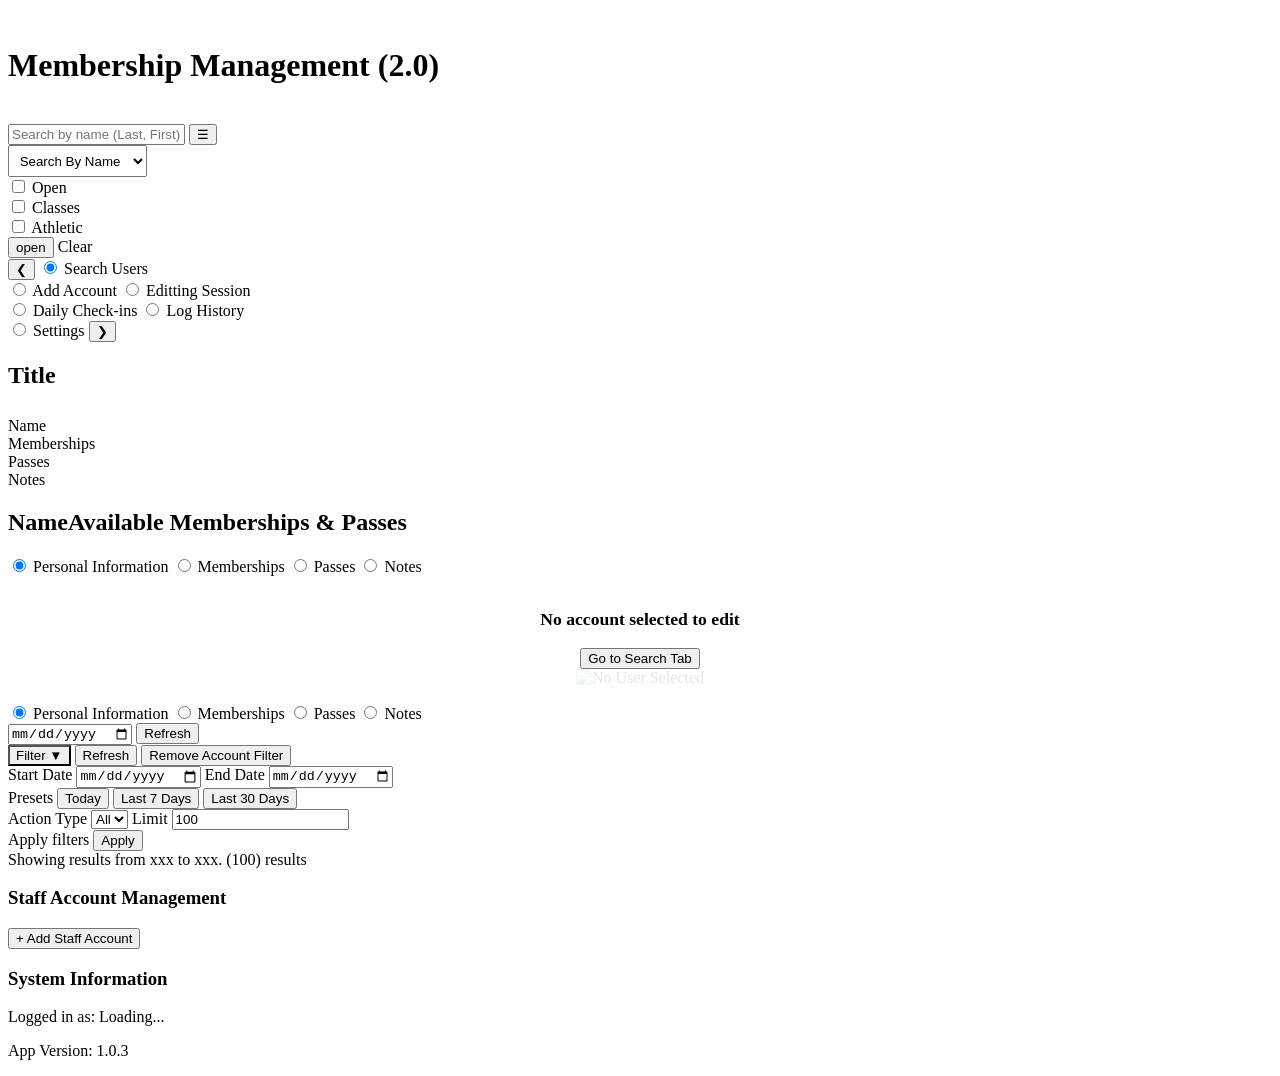
==== index.html @ 9350fa33 "Add role manager and settings tab - Add roleManager.js for role-based access - Add settingsTab.js fo" ====
<!DOCTYPE html>
<html lang="en">

<head>
    <meta charset="UTF-8">
    <meta name="viewport"
        content="width=device-width, initial-scale=1.0, minimum-scale=1.0, maximum-scale=1.0, user-scalable=no, viewport-fit=cover">

    <title>Membership Management</title>

    <link rel="icon" type="image/x-icon" href="favicon.png" sizes="500x500">

    <link rel="stylesheet" href="css/style.css">

    <script src="./js/lottiePlayer.js"></script>
    <script type="module" src="./js/main.js" defer></script>
</head>

<body>

    <header>
        <br>
        <div class="center">
            <h1>Membership Management (2.0)</h1>
        </div>
        <br>
        <div id="search-container">

            <input type="text" id="searchInput" placeholder="Search by name (Last, First)">
            <button class="action-btn" id="filter-hamburger">&#9776;</button>
            <div id="search-filterButtons">

                <select id="searchMethodSelect" class="custom-select" style="padding: 0.5em;">
                    <option value="name">Search By Name</option>
                    <option value="email">Search By Email</option>
                    <option value="phone_number">Search By Phone</option>
                </select>

                <div></div> <!-- Placeholder for spacing -->

                <div><input type="checkbox" id="open-gym-filter" name="filterCheckboxes" class="filter-checkbox"
                        value="open" />
                    <label for="open-gym-filter" class="checkbox-label checkboxToggle open-color">Open</label>
                </div>

                <div><input type="checkbox" id="classes-filter" name="filterCheckboxes" class="filter-checkbox"
                        value="open" />
                    <label for="classes-filter" class="checkbox-label checkboxToggle class-color">Classes</label>
                </div>

                <div><input type="checkbox" id="athletic-filter" name="filterCheckboxes" class="filter-checkbox"
                        value="open" />
                    <label for="athletic-filter" class="checkbox-label checkboxToggle athletic-color">Athletic</label>
                </div>

                <div></div> <!-- Placeholder for spacing -->

                <div><input type="button" id="clear-search" name="filterCheckboxes" value="open"
                        class="custom-button" />
                    <label for="clear-search" class="checkbox-label">Clear</label>
                </div>

            </div>

        </div>
    </header>

    <main>
        <div class="tab-container" id="main-tab-container">

            <button id="left-tab-arrow" class="arrow left">&#10094;</button>

            <input type="radio" name="tabs" id="tab1" checked>
            <label for="tab1">Search Users</label>

            <div class="spacer"></div>
            <div class="spacer"></div>

            <input type="radio" name="tabs" id="addAccountTabButton">
            <label for="addAccountTabButton">Add Account</label>

            <input type="radio" name="tabs" id="editAccountTabButton">
            <label id="editAccountTabLabel" for="editAccountTabButton" class="hidden temp-color">Editting
                Session</label>

            <div class="spacer"></div>
            <div class="spacer"></div>

            <input type="radio" name="tabs" id="tab4">
            <label for="tab4">Daily Check-ins</label>

            <input type="radio" name="tabs" id="tab3">
            <label for="tab3">Log History</label>

            <div class="spacer"></div>
            <div class="spacer"></div>

            <!-- <input type="radio" name="tabs" id="tab7">
            <label for="tab7">Square</label> -->

            <div class="spacer"></div>
            <div class="spacer"></div>
            <div class="spacer"></div>
            <div class="spacer"></div>

            <input type="radio" name="tabs" id="tab6">
            <label for="tab6" class="hidden">Settings</label>

            <button id="right-tab-arrow" class="arrow right">&#10095;</button>
        </div>



        <div id="main-container">

            <div id="tab-title-row" class="center" style="padding-bottom: 0.5em;">
                <h2 id="main-title">Title</h2>
            </div>



            <div id="searchAccount-container" class="tab-content originIsFlex">
                <div id="search-content">
                    <div id="search-results-header">
                        <div id="searchMethodTableHead">Name</div>
                        <div>Memberships</div>
                        <div>Passes</div>
                        <div>Notes</div>
                        <div></div>
                    </div>

                    <!-- This is the scrollable container -->
                    <div class="scrollableTable" id="searchResultsTableCon">
                        <div id="searchResults"></div>
                    </div>

                </div>

                <div id="upcomingCheckins-content" class="hidden">
                    <div id="upcomingClassRow" class="upcomingClassRow"></div>

                    <div class="divider-row" style="display: flex;">
                        <h2>Name</h2>
                        <h2>Available Memberships & Passes</h2>
                    </div>

                    <div id="upcomingCheckinsList" class="upcomingCheckinsList"></div>

                    <div id="upcomingCheckinsTable">
                        <div id="upcoming-checkin-kids-list" class="upcomingCheckinsList"></div>
                        <div id="upcoming-checkin-adults-list" class="upcomingCheckinsList"></div>
                        <div id="upcoming-checkin-teens-list" class="upcomingCheckinsList"></div>
                    </div>
                </div>



            </div>


            <div id="addAccount-container" class="account-fieldset tab-content originIsFlex">
                <div id="addAccountNavColumn" class="accountTabSelector-column tab-container">
                    <input type="radio" name="addAccountTabs" id="personalInfoTab-add" checked>
                    <label for="personalInfoTab-add">Personal Information</label>

                    <input type="radio" name="addAccountTabs" id="memberhsipsTab-add">
                    <label for="memberhsipsTab-add">Memberships</label>

                    <input type="radio" name="addAccountTabs" id="passesTab-add">
                    <label for="passesTab-add">Passes</label>

                    <input type="radio" name="addAccountTabs" id="notesTab-add">
                    <label for="notesTab-add">Notes</label>

                    <div></div>
                </div>
            </div>

            <div id="editAccount-container" class="account-fieldset tab-content originIsFlex">
                <div id="noAccountSelected" style="text-align: center; padding: 1rem;">
                    <p style="margin-bottom: 1em; font-size: 1.1rem; font-weight: bold;">No account selected to edit</p>
                    <div class="center"><input type="button" value="Go to Search Tab"
                            class="action-btn center clear-btn go-to-search"></div>

                    <img src="images/noUserIcon.png" alt="No User Selected" style="opacity: 0.1;">
                </div>
                <div id="editAccountNavColumn" class="accountTabSelector-column tab-container">
                    <input type="radio" name="editAccountTabs" id="personalInfoTab-edit" checked>
                    <label for="personalInfoTab-edit">Personal Information</label>

                    <input type="radio" name="editAccountTabs" id="memberhsipsTab-edit">
                    <label for="memberhsipsTab-edit">Memberships</label>

                    <input type="radio" name="editAccountTabs" id="passesTab-edit">
                    <label for="passesTab-edit">Passes</label>

                    <input type="radio" name="editAccountTabs" id="notesTab-edit">
                    <label for="notesTab-edit">Notes</label>

                    <div></div>
                </div>
            </div>

            <div id="dailyCheckin-container" class="tab-content originIsFlex">
                <div id="dailyCheckin-list" class="dailyCheckin-list"> </div>
                <div class="dailyCheckin-sidebar">

                    <div id="dailyCheckin-info"></div>
                    <!-- Hidden but functional input -->
                    <input type="date" id="dailyCheckinDate">

                    <input type="button" class="action-btn clear-btn" value="Refresh" id="refresh-daily-checkins">

                </div>

            </div>

            <div id="log-container" class="tab-content originIsFlex">

                <div id="log-filter-btn-row">
                    <input type="button" class="action-btn" value="Filter ▼" id="filter-log-toggle-btn"
                        style="border-bottom-right-radius: 0; border-top-left-radius: 0; border-bottom-left-radius: 0;">
                    <input type="button" class="action-btn go-btn" value="Refresh" onclick="loadLogResults()">

                    <input type="button" class="action-btn cancel-btn hidden" value="Remove Account Filter"
                        id="clearAccountFilterBtn">
                </div>

                <div id="log-filter-row" class="log-filter-row hidden">

                    <div class="filter-group" id="log-filter-startdate-container">
                        <label for="log-start-date">Start Date</label>
                        <input type="date" id="log-start-date">

                        <label for="log-end-date">End Date</label>
                        <input type="date" id="log-end-date">
                    </div>

                    <div class="filter-group preset-buttons">
                        <label>Presets</label>
                        <input type="button" class="action-btn" value="Today" onclick="applyPreset('today')">
                        <input type="button" class="action-btn" value="Last 7 Days" onclick="applyPreset('7')">
                        <input type="button" class="action-btn" value="Last 30 Days" onclick="applyPreset('30')">
                    </div>

                    <div class="filter-group">
                        <label for="log-action">Action Type</label>
                        <select id="log-action-type">
                            <option value="ALL">All</option>
                        </select>
                        <label>Limit</label>
                        <input type="number" id="log-row-limit" class="only-numbers" max="100" value="100">
                    </div>
                    <div class="filter-group preset-buttons">

                    </div>

                    <div class="filter-group" id="selectedAccountInfo-container">
                        <label>Apply filters</label>
                        <input type="button" class="action-btn go-btn" value="Apply" onclick="loadLogResults()">
                    </div>

                </div>
                <div id="log-result-text">Showing results from xxx to xxx. (100) results</div>

                <div class="log-list" id="log-list"></div>
            </div>

            <div id="settings-container" class="tab-content originIsFlex">
                <div class="settings-content">
                    <div class="settings-section">
                        <h3>Staff Account Management</h3>
                        <div id="staff-list-container">
                            <!-- Staff list loads here -->
                        </div>
                        <div class="settings-actions">
                            <input type="button" id="add-staff-btn" class="action-btn" value="+ Add Staff Account">
                        </div>
                    </div>

                    <div class="settings-section">
                        <h3>System Information</h3>
                        <p>Logged in as: <span id="current-user-display">Loading...</span></p>
                        <p>App Version: <span id="app-version-display">1.0.3</span></p>
                    </div>
                </div>
            </div>


        </div>
    </main>

</body>
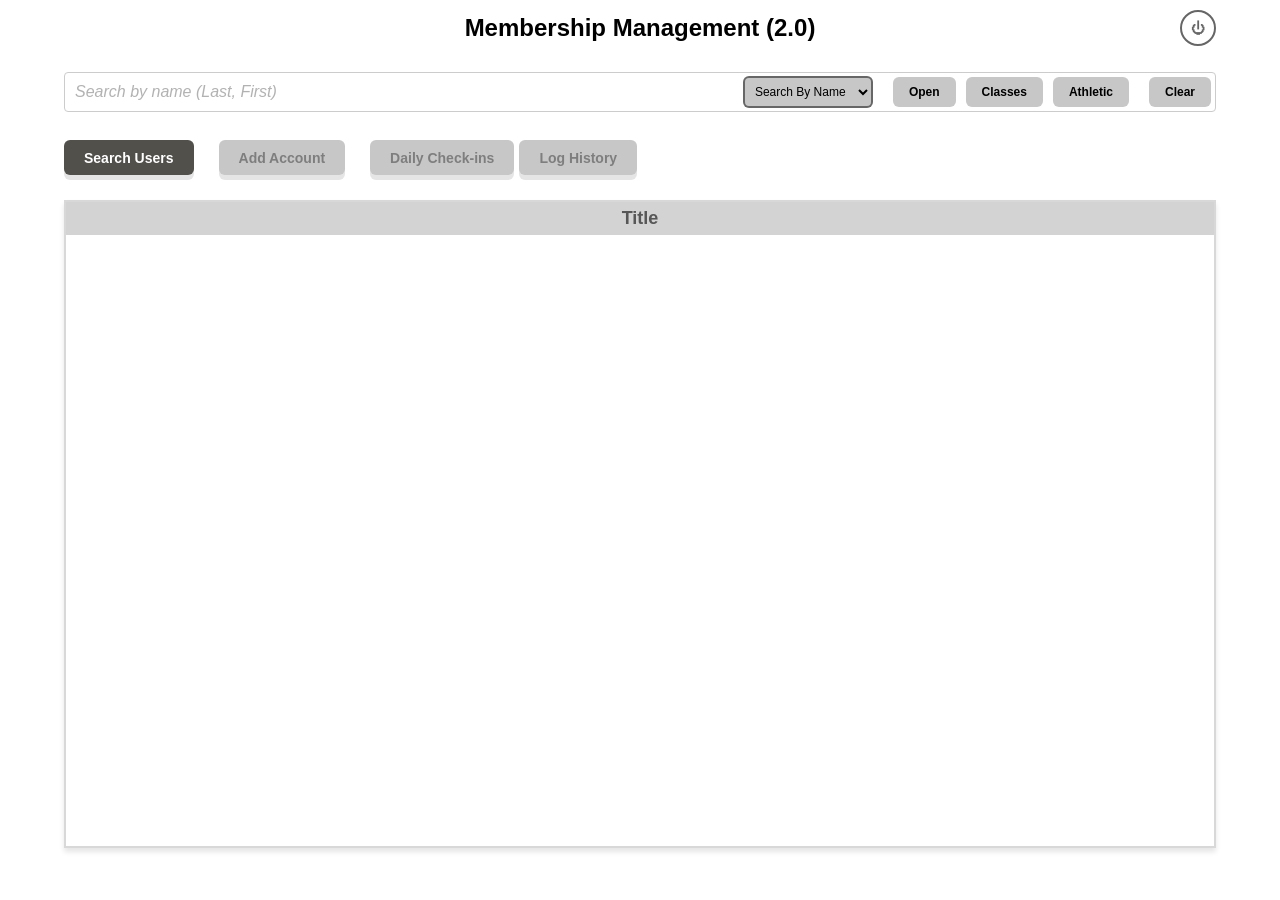
==== commit b0414dcd: "Add schedule management UI in Settings tab" ====
--- a/index.html
+++ b/index.html
@@ -20,8 +20,9 @@
 
     <header>
         <br>
-        <div class="center">
+        <div class="center header-title-row">
             <h1>Membership Management (2.0)</h1>
+            <button id="logout-btn" class="logout-btn" title="Sign Out">⏻</button>
         </div>
         <br>
         <div id="search-container">
@@ -181,8 +182,6 @@
                     <p style="margin-bottom: 1em; font-size: 1.1rem; font-weight: bold;">No account selected to edit</p>
                     <div class="center"><input type="button" value="Go to Search Tab"
                             class="action-btn center clear-btn go-to-search"></div>
-
-                    <img src="images/noUserIcon.png" alt="No User Selected" style="opacity: 0.1;">
                 </div>
                 <div id="editAccountNavColumn" class="accountTabSelector-column tab-container">
                     <input type="radio" name="editAccountTabs" id="personalInfoTab-edit" checked>
@@ -279,6 +278,48 @@
                     </div>
 
                     <div class="settings-section">
+                        <h3>Class Schedule</h3>
+                        <div class="schedule-controls">
+                            <select id="schedule-day-filter" class="custom-select">
+                                <option value="all">All Days</option>
+                                <option value="0">Sunday</option>
+                                <option value="1">Monday</option>
+                                <option value="2">Tuesday</option>
+                                <option value="3">Wednesday</option>
+                                <option value="4">Thursday</option>
+                                <option value="5">Friday</option>
+                                <option value="6">Saturday</option>
+                            </select>
+                        </div>
+                        <div id="schedule-list-container">
+                            <!-- Schedule loads here -->
+                        </div>
+                        <div class="settings-actions">
+                            <input type="button" id="add-class-btn" class="action-btn" value="+ Add Class">
+                        </div>
+                    </div>
+
+                    <div class="settings-section">
+                        <h3>Change Your Password</h3>
+                        <div class="password-change-form">
+                            <div class="form-field">
+                                <label for="current-password">Current Password</label>
+                                <input type="password" id="current-password" placeholder="Enter current password">
+                            </div>
+                            <div class="form-field">
+                                <label for="new-password">New Password</label>
+                                <input type="password" id="new-password" placeholder="Enter new password">
+                            </div>
+                            <div class="form-field">
+                                <label for="confirm-password">Confirm New Password</label>
+                                <input type="password" id="confirm-password" placeholder="Confirm new password">
+                            </div>
+                            <div id="password-change-error" class="error-text"></div>
+                            <input type="button" id="change-password-btn" class="action-btn go-btn" value="Update Password">
+                        </div>
+                    </div>
+
+                    <div class="settings-section">
                         <h3>System Information</h3>
                         <p>Logged in as: <span id="current-user-display">Loading...</span></p>
                         <p>App Version: <span id="app-version-display">1.0.3</span></p>
--- a/css/style.css
+++ b/css/style.css
@@ -0,0 +1,2358 @@
+:root {
+
+    /* Preset Colors */
+    --openGym-color: #4caf50;
+    --classes-color: #2196f3;
+    --athletic-color: #ffb82a;
+
+    --expired-color: #8b0000;
+
+    --button-color: #c7c7c7;
+    --button-hover-color: #9b9b9b;
+    --button-toggle-color: #0dbe00;
+
+    --private-color: #f44336;
+    --aerial-color: #8c52ff;
+
+    --error-color: #a00101;
+    --success-color: #00be5c;
+
+    --pause-color: #e27902;
+
+    --button-color: #c7c7c7;
+    --tab-selected-color: rgb(82, 80, 75);
+
+    font-family: Arial;
+    font-size: 12px;
+
+    overflow-y: scroll;
+}
+
+* {
+    box-sizing: border-box;
+    margin: 0;
+    padding: 0;
+}
+
+
+
+
+/* Main Structure */
+html {
+    height: 100vh;
+}
+
+body {
+    display: flex;
+    justify-content: start;
+    flex-direction: column;
+    gap: 50px;
+    align-items: center;
+
+    height: 100%;
+    margin: 0 5%;
+    /* full viewport minus top+bottom margin */
+}
+
+header {
+    height: 10%;
+    width: 100%;
+}
+
+main {
+    height: 80%;
+    width: 100%;
+    display: flex;
+    flex-direction: column;
+}
+
+footer {
+    width: 100%;
+    height: 10%;
+}
+
+/* Inside Header */
+#search-container {
+    display: flex;
+    align-items: start;
+    flex-direction: column;
+    justify-content: center;
+    gap: 15px;
+    width: 100%;
+    height: 80%;
+
+    position: relative;
+
+}
+
+#search-filterButtons {
+    width: 100%;
+    display: flex;
+    justify-content: end;
+    align-items: center;
+    gap: 10px;
+    position: absolute;
+    right: 5px;
+    pointer-events: none;
+}
+
+#search-filterButtons>* {
+    pointer-events: auto;
+    /* this child can receive clicks */
+}
+
+/* Inside Main body */
+#main-container {
+    border: 2px solid #d8d8d8;
+
+    box-shadow: 0 4px 5px rgba(0, 0, 0, 0.1);
+    margin-top: 10px;
+    max-height: 100%;
+
+    height: 90%;
+    display: flex;
+    flex-direction: column;
+}
+
+#main-container>div {
+    height: 95%;
+}
+
+#main-container>.center {
+    height: 5%;
+}
+
+
+
+
+/* Input */
+
+#searchInput {
+    width: 100%;
+    height: auto;
+    padding: 10px;
+    border: 1px solid #ccc;
+    border-radius: 4px;
+    font-size: 16px;
+    transition-duration: 0.4s;
+}
+
+#searchInput:focus {
+    border-color: #000000;
+    box-shadow: 0 0 10px rgba(0, 0, 0, 0.5);
+}
+
+input[type="password"],
+input[type="number"],
+input[type="text"] {
+    height: 2em;
+    padding-left: 5px;
+    border: 1px solid #ccc;
+}
+
+input[type="password"]:focus,
+input[type="number"]:focus,
+input[type="text"]:focus {
+    box-shadow: 0 0 10px rgba(0, 0, 0, 0.5);
+}
+
+
+
+
+
+/* Show the content of the selected tab */
+.tab-content {
+    border-top: 2px solid #f0f0f0;
+    display: none;
+}
+
+.tab-content.active.originIsBlock {
+    display: block;
+}
+
+.tab-content.active.originIsFlex {
+    display: flex;
+}
+
+.tab-content.active.originIsGrid {
+    display: grid;
+}
+
+.tab-content-addAccount {
+    display: none;
+}
+
+.tab-content-addAccount.active.originIsBlock {
+    display: block;
+}
+
+.tab-content-addAccount.active.originIsFlex {
+    display: flex;
+}
+
+.tab-content-addAccount.active.originIsGrid {
+    display: grid;
+}
+
+.tab-content-editAccount {
+    display: none;
+}
+
+.tab-content-editAccount.active.originIsBlock {
+    display: block;
+}
+
+.tab-content-editAccount.active.originIsFlex {
+    display: flex;
+}
+
+.tab-content-editAccount.active.originIsGrid {
+    display: grid;
+}
+
+#main-tab-container {
+    height: 7%;
+}
+
+table {
+    border-collapse: collapse;
+    width: 100%;
+    font-size: 14px;
+    font-weight: normal;
+    table-layout: fixed;
+}
+
+th,
+td {
+    padding: 0.5em 10px;
+    text-align: left;
+    border-top: 1px solid #ddd;
+    border-bottom: 1px solid #ddd;
+    vertical-align: center;
+    align-items: left;
+}
+
+thead {
+    background-color: #f4f4f4;
+    font-size: 16px;
+    overflow-y: scroll;
+}
+
+
+tr {
+    width: 100%;
+}
+
+#searchResults>div:nth-child(even) {
+    background-color: #f9f9f9;
+    border-bottom: 1px solid #ddd;
+}
+
+#searchResults>div:nth-child(odd) {
+    background-color: #ffffff;
+    border-bottom: 1px solid #ddd;
+}
+
+.fixed-header,
+.scrollableTable {
+
+    overflow-y: scroll;
+    overflow-x: hidden;
+    padding: 0;
+    max-height: 100%;
+    scrollbar-gutter: stable;
+    scroll-padding: 0;
+
+}
+
+#searchAccount-container {
+    flex-direction: column;
+
+}
+
+#search-content {
+    display: flex;
+    flex-direction: column;
+    height: 100%;
+}
+
+
+
+#searchResultsTable {
+    text-align: center;
+}
+
+#searchResults {
+    display: flex;
+    flex-direction: column;
+    font-size: 14px;
+    font-weight: normal;
+}
+
+#searchAccount-container {
+    flex-direction: column;
+}
+
+#searchAccount-container .scrollableTable {
+    flex: 1 1 auto;
+    
+    min-height: 0;
+    /* allows flex child to shrink correctly */
+}
+
+.custom-select {
+    padding: 0.5em 0;
+    font-size: 1rem;
+
+    border-radius: 6px;
+    border: 2px solid #0000007b;
+    cursor: pointer;
+    transition: border-color 0.2s ease-in-out, box-shadow 0.2s ease-in-out;
+    background-color: var(--button-color);
+}
+
+.badge {
+    display: inline-block;
+    padding: 0.4em 10px;
+    background: var(--button-color);
+    color: #7e7e7e;
+    border-top-left-radius: 6px;
+    border-bottom-left-radius: 6px;
+    font-size: 14px;
+    height: 2.0em;
+
+    /*border: 2px solid #222;*/
+    border-right: none;
+    text-align: center;
+    min-width: 100px;
+}
+
+.sticker {
+
+    padding: 0.4em 1px;
+    background: #b1b1b111;
+    color: #000000;
+    border-radius: 6px;
+
+    /*border: 2px solid #222;*/
+    text-align: center;
+    min-width: 100px;
+    max-width: 100px;
+    height: 2.0em;
+}
+
+.oldToNewSticker {
+    display: inline-block;
+    padding: 0.4em 0.5em;
+    background: rgba(5, 154, 208, 0.126);
+    color: rgb(5, 154, 208);
+    border-radius: 6px;
+
+    text-align: left;
+    min-height: 2.0em;
+}
+
+.additive-update {
+    background: rgba(35, 208, 5, 0.126);
+    color: rgb(25, 208, 5);
+}
+
+.subtractive-update {
+    background: rgba(208, 5, 5, 0.126);
+    color: rgb(208, 5, 5);
+}
+
+.membership-badge {
+    display: inline-block;
+    padding: 0.4em 1px;
+    background: var(--button-color);
+    color: #7e7e7e;
+    border-radius: 3px;
+    font-size: 14px;
+    height: 2.0em;
+    text-align: center;
+    /*border: 2px solid #333;*/
+    min-width: 90px;
+}
+
+.shortcut-btn {
+    background-color: var(--button-color);
+    color: rgb(0, 0, 0);
+    font-weight: bold;
+    border: 2px solid #333;
+    
+    border-radius: 3px;
+    padding: 5px 10px;
+    cursor: pointer;
+    font-size: 12px;
+    transition: background 0.2s ease-in-out;
+}
+
+.aerialsilkspasses-color {
+    background-color: var(--aerial-color);
+    color: #ffffff;
+}
+
+.open-color,
+.opengympasses-color {
+    background-color: var(--openGym-color);
+    color: #ffffff;
+}
+
+.class-color,
+.classpasses-color {
+    background-color: var(--classes-color);
+    color: #ffffff;
+}
+
+.privateadultpasses-color,
+.privatekidpasses-color {
+    background-color: var(--private-color);
+    color: #ffffff;
+}
+
+.generic-color {
+    background-color: var(--button-color);
+    color: #000000;
+}
+
+.athletic-color {
+    background-color: var(--athletic-color);
+    color: #000000;
+}
+
+.expired-color {
+    background-color: var(--expired-color) !important;
+    color: #ffffff !important;
+}
+
+/* Fieldsets */
+fieldset {
+    height: 100%;
+    padding: 0.5em;
+    transition-duration: 0.3s;
+    border: 2px solid #dfdfdf;
+    flex: 1;
+}
+
+fieldset:hover {
+    border: 2px solid #4c4c4c;
+}
+
+legend {
+    font-weight: bold;
+}
+
+.personal-info-fieldset {
+    flex-direction: column;
+    gap: 1em;
+    max-height: auto;
+}
+
+.form-field {
+    display: flex;
+    flex-direction: column;
+}
+
+.membership-fieldset {
+    align-items: center;
+    overflow-y: scroll;
+}
+
+.membership-fieldset>.membership-row:nth-child(odd) {
+    background-color: #e5e4e4;
+    /* odd indexed .custom-child */
+}
+
+.membership-fieldset>.membership-row:nth-child(even) {
+    background-color: #ffffff;
+    /* even indexed .custom-child */
+}
+
+.submit-fieldset {
+    width: 100%;
+    display: flex;
+    justify-content: space-evenly;
+}
+
+
+
+#editAccount-container,
+#addAccount-container {
+    position: relative;
+    gap: 5em;
+    padding: 2rem;
+    font-weight: normal;
+
+    font-size: 13px;
+    align-items: start;
+
+    height: 400px;
+}
+
+.accountTabSelector-column {
+    /* needed for ::before positioning */
+    display: flex;
+    flex-direction: column;
+    gap: 1em;
+    flex: 0 0 200px;
+    align-items: left;
+    /* center buttons horizontally */
+}
+
+
+/* Make sure buttons stay above the line */
+.accountTabSelector-column>label {
+    z-index: 1;
+    width: 90%;
+}
+
+.accountTabSelector-column input[type="radio"]:checked+label {
+    width: 100%;
+}
+
+
+
+.passAlterGrid {
+    font-weight: normal;
+    align-self: center;
+    justify-self: center;
+    display: grid;
+    grid-template-columns: 1.5fr 1.5fr 1fr 1fr 1fr;
+    text-align: left;
+    gap: 1em 10px;
+    /* only column gap, row spacing comes from align-content */
+
+    align-content: space-evenly;
+    /* space rows evenly inside container */
+    width: 50%;
+}
+
+.tooltipText {
+    color: gray;
+    font-style: italic;
+    opacity: 0.6;
+}
+
+
+textarea.note-box {
+    min-width: 300px;
+    height: 100%;
+    width: 100%;
+
+    font-style: italic;
+    padding: 5px;
+
+    border: none;
+    resize: none;
+    outline: none;
+    box-shadow: none;
+}
+
+
+input[type="number"] {
+    max-width: 4em;
+}
+
+label {
+    padding-top: 0.4em;
+}
+
+#editAccount-container {
+    justify-content: center;
+}
+
+
+
+.membership-row {
+    display: flex;
+    flex-direction: column;
+    align-items: start;
+    margin-top: 10px;
+    padding: 0.5rem;
+    border: 2px solid #dfdfdf;
+    border-radius: 5px;
+    transition-duration: 0.5s;
+    gap: 1em;
+}
+
+
+
+
+.membership-row label {
+    display: flex;
+    flex-direction: column;
+    font-size: 0.9rem;
+}
+
+input[type="date"] {
+    padding: 0.2em 0;
+}
+
+.membership-row input[type="date"]:disabled {
+    background-color: #f0f0f0;
+    color: #555;
+}
+
+.hidden {
+    display: none !important;
+}
+
+#custom-header-dialog {
+    position: fixed;
+    top: 30px;
+    left: 50%;
+    transform: translateX(-50%);
+    width: 90%;
+    z-index: 9999;
+    background-color: #222;
+    color: white;
+    padding: 1rem 3rem;
+    font-size: 1.5rem;
+    display: flex;
+    justify-content: space-between;
+    align-items: center;
+    box-shadow: 0 2px 8px rgba(0, 0, 0, 0.4);
+    font-family: sans-serif;
+    border-radius: 10px;
+}
+
+#custom-header-dialog .close-btn {
+    background: none;
+    color: white;
+    font-size: 2.5rem;
+    border: none;
+    cursor: pointer;
+}
+
+#noAccountSelected {
+    position: absolute;
+    top: 10px;
+    left: 50%;
+    transform: translateX(-50%);
+    background-color: #e6e6e6;
+    padding: 8px 16px;
+
+    /* space inside the box */
+    border-radius: 6px;
+    /* optional: rounded corners */
+
+}
+
+.error-col {
+    background-color: var(--error-color) !important;
+}
+
+.success-col {
+    background-color: var(--success-color) !important;
+}
+
+.missing {
+    border: 2px solid #dc3545 !important;
+}
+
+
+
+
+
+
+.custom-select:disabled {
+    border-color: #c5c5c5;
+}
+
+.custom-select:focus {
+    border-color: #000000;
+}
+
+.border-color-open {
+    border-color: var(--openGym-color);
+}
+
+.border-color-class {
+    border-color: var(--classes-color);
+}
+
+.border-color-athletic {
+    border-color: var(--athletic-color);
+}
+
+.paused-color {
+    background-color: var(--pause-color);
+    color: white;
+}
+
+.membership-widget-row {
+    display: flex;
+    flex-wrap: wrap;
+    justify-content: center;
+    gap: 1em;
+    align-items: end;
+}
+
+#log-container {
+    width: 100%;
+    flex-direction: column;
+}
+
+.log-list {
+    width: 100%;
+    height: 80%;
+    overflow-y: scroll;
+}
+
+.log-filter-row {
+    position: absolute;
+    top: 10%;
+    width: 100%;
+    z-index: 1000;
+
+    text-align: left;
+    border-top: 1px solid #ddd;
+    border-bottom: 1px solid #ddd;
+    background-color: #eaeaea;
+
+    display: flex;
+    flex-wrap: wrap;
+    gap: 1rem;
+    padding-left: 1rem;
+    padding-bottom: 20px;
+    align-items: start;
+
+    text-align: center;
+
+    box-shadow: 0 4px 8px rgba(0, 0, 0, 0.4);
+}
+
+
+#log-result-text {
+    display: flex;
+    align-items: center;
+    justify-content: center;
+    background-color: #f0f0f0;
+    border: 1px solid #ccc;
+    font-size: 14px;
+    font-weight: normal;
+    height: 10%;
+}
+
+#log-container-search-shortcut {
+    cursor: pointer;
+    color: #0066cc;
+    font-weight: bold;
+}
+
+.log-entry {
+    display: flex;
+    flex-wrap: wrap;
+    gap: 10px;
+    padding: 0.5em 10px;
+    text-align: left;
+    border-top: 1px solid #ddd;
+    border-bottom: 1px solid #ddd;
+    vertical-align: center;
+    align-items: center;
+
+    font-size: 14px;
+    font-weight: normal;
+}
+
+.log-entry-head {
+    align-items: center;
+    display: flex;
+    gap: 20px;
+}
+
+.log-entry-head> :first-child {
+    width: 225px;
+    /* fixed width for all children */
+    flex-shrink: 0;
+    /* prevent shrinking */
+    flex-grow: 0;
+    /* prevent growing */
+}
+
+.log-entry-subrow {
+    align-items: center;
+    display: flex;
+    gap: 10px;
+    border-left: 2px solid #ddd;
+    padding-left: 10px;
+}
+
+
+
+.log-list {
+    height: 85%;
+}
+
+#log-filter-btn-row {
+    height: 10%;
+    display: flex;
+    align-items: flex-end;
+    gap: 10px;
+}
+
+#log-filter-btn-row input:first-child {
+    margin-right: auto;
+    /* ensures first stays on the left */
+}
+
+#log-filter-btn-row input:not(:first-child) {
+    margin-right: 8px;
+    /* optional spacing between right-side buttons */
+    align-self: center;
+}
+
+.log-list .log-entry:nth-child(even) {
+    background-color: #f9f9f9;
+}
+
+.log-list .log-entry:nth-child(odd) {
+    background-color: #ffffff;
+}
+
+#tab-title-row {
+    display: flex;
+    justify-content: center;
+    align-items: center;
+    gap: 10px;
+    padding: 0.5em 0;
+    background-color: #d3d3d3;
+    color: #575757;
+}
+
+.upcomingCheckinsList {
+    width: 100%;
+    display: flex;
+    flex-direction: column;
+    font-size: 14px;
+    font-weight: normal;
+}
+.upcomingCheckinsList>h3 {
+    text-align: center;
+    padding: 0.5em;
+    background-color: #d3d3d3;
+    color: #575757;
+    border-bottom: 1px solid #ddd;
+    margin-bottom: 0;
+}
+
+.upcomingClassRow {
+    display: flex;
+    align-items: center;
+    justify-content: center;
+    padding: 0.5em 1em;
+    border-bottom: 1px solid #ddd;
+}
+
+.upcomingCheckinsList>div:nth-child(even) {
+    background-color: #f9f9f9;
+    border-bottom: 1px solid #ddd;
+}
+
+.upcomingCheckinsList>div:nth-child(odd) {
+    background-color: #ffffff;
+    border-bottom: 1px solid #ddd;
+}
+
+
+
+.filter-group {
+    display: flex;
+    flex-direction: column;
+    justify-content: center;
+    gap: 5px;
+    height: 100%;
+
+    text-align: left;
+}
+
+.filter-group label {
+    font-weight: bold;
+    margin-bottom: 5px;
+
+}
+
+.preset-buttons button {
+    margin-right: 5px;
+    padding: 5px 10px;
+    cursor: pointer;
+}
+
+
+
+
+.lottie-overlay {
+    opacity: 1;
+}
+
+.lottie-overlay.fadeOutAni {
+    opacity: 0;
+    pointer-events: none;
+    transition: opacity 0.3s ease;
+    /* only here */
+
+}
+
+.dailyCheckin-entry {
+    display: flex;
+    align-items: center;
+    padding: 8px 12px;
+    border-bottom: 1px solid #eee;
+    flex-wrap: wrap;
+    gap: 16px;
+}
+
+.dailyCheckin-entry>* {
+    flex: 0 0 150px;
+    min-width: 150px;
+}
+
+.dailyCheckin-entry>*:nth-child(3),
+.dailyCheckin-entry>*:nth-child(2) {
+    /* Name */
+    flex: 0 0 200px;
+}
+
+.dailyCheckin-entry>*:nth-child(5) {
+    /* Name */
+    flex: 0 0 0;
+    min-width: 8em !important;
+    text-align: center;
+}
+
+.dailyCheckin-entry:hover {
+    background-color: #f0f0f0;
+}
+
+.dailyCheckin-entry:last-child {
+    border-bottom: none;
+}
+
+.dailyCheckin-list {
+    width: 85%;
+    height: 100%;
+    overflow-y: scroll;
+    border-right: 1px solid #ddd;
+}
+
+.dailyCheckin-list>:nth-child(even) {
+    background-color: #f9f9f9;
+}
+
+.dailyCheckin-list>:nth-child(odd) {
+    background-color: #ffffff;
+}
+
+
+.dailyCheckin-sidebar {
+    flex: 1;
+    display: flex;
+    gap: 1em;
+    flex-direction: column;
+    align-items: center;
+}
+
+#dateLabel {
+    padding: 1.4em 1.5em;
+    font-weight: bold;
+    background-color: var(--button-color);
+    border: none;
+    border-radius: 6px;
+    margin: 1em 1em;
+    color: #7e7e7e;
+    box-shadow: 0 5px 0px rgb(0, 0, 0, 0.1);
+    transition: background 0.4s ease-in-out, width 0.3s ease;
+    cursor: pointer;
+}
+
+#dateLabel:hover {
+    background-color: var(--button-hover-color);
+}
+
+#dailyCheckin-container {
+    flex-direction: row;
+    overflow-x: hidden;
+    gap: 0;
+}
+
+.clickable {
+    cursor: pointer;
+
+}
+
+.clickable:hover {
+    text-decoration: underline;
+}
+
+
+.upcoming-class-badge {
+    display: inline-flex;
+    justify-content: center;
+    padding: 0.4em 10px;
+
+    color: #ffffff;
+    border-radius: 6px;
+    font-size: 14px;
+
+    text-align: center;
+    min-width: 250px;
+
+    transition-duration: 0.2s;
+}
+
+.upcoming-class-badge:hover {
+    background-color: #2196f3;
+    cursor: pointer;
+}
+
+
+
+.upcoming-class-time {
+    display: flex;
+    align-items: center;
+    justify-content: center;
+    font-weight: bold;
+    padding-right: 1em;
+
+    border-right: 2px solid transparent;
+    border-image: linear-gradient(to bottom, transparent 20%, rgb(255, 255, 255) 20%, rgb(255, 255, 255) 80%, transparent 80%);
+    border-image-slice: 1;
+}
+
+.upcoming-class-info {
+    display: flex;
+    flex-direction: column;
+    justify-content: center;
+    padding: 1em;
+    width: 10em;
+    gap: 0.5em;
+    text-align: left;
+}
+
+#upcomingCheckins-content {
+    flex-direction: column;
+    align-items: center;
+    justify-content: start;
+    max-height: 100%;
+    overflow-y: scroll;
+    overflow-x: hidden;
+}
+
+#upcomingCheckinsTable {
+    width: 100%;
+    display: flex;
+    gap: 0;
+    justify-content: center;
+}
+
+#upcomingCheckinsTable>div {
+    min-width: 300px;
+    display: flex;
+    flex-direction: column;
+    border: 1px solid #d3d3d3;
+}
+
+.upcoming-class-row {
+    display: flex;
+    gap: 10px;
+}
+
+.divider-row {
+    color: #575757;
+    background-color: #d3d3d3;
+    padding: 0.5em;
+    border-bottom: 1px solid #eee;
+    width: 100%;
+}
+
+#filter-hamburger {
+    display: none;
+    position: absolute;
+    right: 10px;
+    background: none;
+    border: none;
+    font-size: 24px;
+    cursor: pointer;
+
+    padding: 10px;
+    border-radius: 5px;
+    transition-duration: 0.5s;
+
+    z-index: 10;
+}
+
+#filter-hamburger:hover {
+    color: #555;
+}
+
+input::placeholder {
+    color: gray;
+    font-style: italic;
+    opacity: 0.6;
+}
+
+#right-tab-arrow,
+#left-tab-arrow {}
+
+
+/*Colours */
+
+:root {
+    --button-color: #c7c7c7;
+    --button-hover-color: #9b9b9b;
+    --button-toggle-color: #0dbe00;
+
+    --openGym-color: #4caf50;
+    --classes-color: #2196f3;
+    --athletic-color: #ffb82a;
+
+    --button-color-cancel: #991010;
+    --button-color-cancel-hover: #e31919;
+
+    --button-color-pause: #e26a02;
+
+
+    --button-temp-color: #9bacd0;
+    --button-temp-hover-color: #7587ac;
+    --button-temp-checked-color: #3a4a6d;
+
+    font-weight: bold;
+}
+
+* {
+    box-sizing: border-box;
+}
+
+/*Custom checkbox styles */
+
+.checkbox-buttons {
+    display: flex;
+    gap: 10px;
+}
+
+/* Hide the raw checkbox input */
+input[type="checkbox"] {
+    display: none;
+}
+
+/* Label that acts like a button */
+.checkbox-label {
+    padding: 8px 16px;
+    border-radius: 6px;
+    cursor: pointer;
+    background-color: var(--button-color);
+    color: #000000;
+    transition: all 0.2s ease;
+    user-select: none;
+    font-weight: bold;
+}
+
+/* When the checkbox is checked, target the adjacent label */
+
+input[type="checkbox"]:checked+label.unlimited-color {
+    background-color: #ff0066;
+    color: white;
+}
+
+input[type="checkbox"]:checked+label.open-color {
+    background-color: var(--openGym-color);
+    color: white;
+}
+
+input[type="checkbox"]:checked+label.class-color {
+    background-color: var(--classes-color);
+    color: white;
+}
+
+input[type="checkbox"]:checked+label.athletic-color {
+    background-color: var(--athletic-color);
+}
+
+.checkbox-label:hover {
+    background-color: var(--button-hover-color);
+}
+
+input[type="checkbox"]:checked+label.checkboxToggle.pause-btn-color {
+    background-color: var(--button-color-pause);
+    color: white;
+    font-weight: bold;
+}
+
+input[type="checkbox"]+label.checkboxToggle.pause-btn-color {
+    font-size: 12px;
+}
+
+input[type="checkbox"]:checked+label.checkboxToggle.close-btn-color {
+    background-color: var(--button-color-cancel);
+    color: white;
+    font-weight: bold;
+}
+
+input[type="checkbox"]+label.checkboxToggle.close-btn-color {
+    font-size: 12px;
+}
+
+
+/* Custom buttons */
+
+input[type="button"].custom-button {
+    display: none;
+}
+
+input[type="button"].action-btn,
+input[type="button"].edit-button {
+    display: inline-block;
+    padding: 0 10px;
+    background: var(--button-color);
+    color: black;
+    border-radius: 6px;
+    font-size: 14px;
+    height: 2.0em;
+    text-align: center;
+
+    text-align: center;
+    transition: background 0.2s ease-in-out;
+    font-weight: bold;
+
+    border: none;
+    cursor: pointer;
+}
+
+input[type="button"].search-entry-button {
+    display: inline-block;
+    width: 50px;
+    background: var(--button-color);
+    color: black;
+    border-radius: 6px;
+    font-size: 14px;
+    height: 2.0em;
+    text-align: center;
+
+    transition: background 0.2s ease-in-out;
+    font-weight: bold;
+
+    border: none;
+    cursor: pointer;
+}
+
+input[type="button"].action-btn.action-btn:disabled {
+    color: #7e7e7e;
+    cursor: not-allowed;
+}
+
+
+
+input[type="button"].action-btn {
+    max-width: 300px;
+}
+
+input[type="button"]:not(:disabled):hover {
+    background: var(--button-hover-color);
+}
+
+
+
+input[type="button"].cancel-btn {
+    color: white;
+    background-color: var(--button-color-cancel);
+}
+
+input[type="button"].cancel-btn:not(:disabled):hover {
+    color: white;
+    background-color: var(--button-color-cancel-hover);
+}
+
+/* Custom tab styles */
+
+.tab-container {
+    display: flex;
+    justify-content: start;
+    width: 100%;
+}
+
+/* Hide radio buttons */
+.tab-container input[type="radio"] {
+    display: none;
+}
+
+/* Style labels as tab buttons */
+.tab-container label {
+    display: inline-block;
+    padding: 10px 20px;
+    margin-right: 5px;
+    cursor: pointer;
+    background: var(--button-color);
+    color: #7e7e7e;
+    border-radius: 6px;
+    font-size: 14px;
+
+    box-shadow: 0 5px 0px rgb(0, 0, 0, 0.1);
+    transition: background 0.4s ease-in-out, width 0.3s ease;
+    height: 35px;
+}
+
+.tab-container label:hover {
+    background: var(--button-hover-color);
+}
+
+.search-entry {
+    display: flex;
+    align-items: center;
+    padding: 0.5em;
+    width: 100%;
+    transition-duration: 0.3s;
+}
+
+.search-entry.popup-row:hover {
+    background-color: #ff00662c !important;
+    cursor: pointer;
+}
+
+.divider-row>h2,
+#search-results-header>div,
+.search-entry>div {
+    padding: 0 10px;
+}
+
+/* Flex-basis locks each column’s size but still respects flex rules */
+.divider-row>h2:nth-child(1),
+#search-results-header>div:nth-child(1),
+.search-entry>div:nth-child(1) {
+    flex: 0 0 15%;
+}
+
+#search-results-header>div:nth-child(2),
+.search-entry>div:nth-child(2) {
+    flex: 0 0 27%;
+}
+
+#search-results-header>div:nth-child(3),
+.search-entry>div:nth-child(3) {
+    flex: 0 0 20%;
+}
+
+#search-results-header>div:nth-child(4),
+.search-entry>div:nth-child(4) {
+    flex: 0 0 28%;
+}
+
+#search-results-header>div:nth-child(5),
+.search-entry>div:nth-child(5) {
+    flex: 0 0 10%;
+}
+
+
+.search-entry.popup-row>div {
+    flex: 1 1 0;
+    /* grow, shrink, no base size */
+    min-width: 0;
+    /* allow shrinking for long text */
+}
+
+.search-entry-popup {
+    transition-duration: 1s;
+}
+
+.no-results {
+    padding: 0.5em;
+    color: #555;
+    font-style: italic;
+    font-weight: normal;
+    font-size: 14px;
+    text-align: center;
+}
+
+#search-results-header {
+    font-weight: bold;
+    border-bottom: 2px solid #ddd;
+    background-color: #f0f0f0;
+    color: #333;
+    padding: 0.5em;
+    font-size: 14px;
+    display: flex;
+}
+
+
+.search-method-container {
+    display: flex;
+    justify-content: end;
+    gap: 5px;
+    align-items: center;
+}
+
+.search-method-container label {
+    display: inline-block;
+    padding: 8px 16px;
+    margin-right: 5px;
+    cursor: pointer;
+    background: var(--button-color);
+    color: #000000;
+    border-radius: 6px;
+    font-weight: bold;
+    transition: background 0.2s ease-in-out;
+    font-size: 12px;
+}
+
+/* Disable hover for labels whose input is disabled */
+input:disabled+label:hover {
+
+    cursor: not-allowed;
+
+}
+
+input[type="radio"]:disabled+label {
+    color: #999;
+    opacity: 0.5;
+
+    cursor: not-allowed;
+    user-select: none;
+}
+
+/* Active tab */
+.tab-container input[type="radio"]:checked+label {
+    background: var(--tab-selected-color);
+    color: white;
+}
+
+
+.tab-container label.temp-color {
+    background: var(--button-temp-color);
+    color: white;
+}
+
+.tab-container label.temp-color:hover {
+    background: var(--button-temp-hover-color);
+    color: white;
+}
+
+
+.tab-container input[type="radio"]:checked+label.temp-color {
+    background: var(--button-temp-checked-color);
+    color: white;
+}
+
+
+input[type="button"].badge-button {
+    display: inline-block;
+    padding: 0 10px;
+    background: var(--button-color);
+    color: black;
+    border-top-right-radius: 3px;
+    border-bottom-right-radius: 3px;
+    font-size: 14px;
+    height: 2em;
+    text-align: center;
+    border: 2px solid #333;
+
+    text-align: center;
+    transition: background 0.2s ease-in-out;
+    font-weight: bold;
+
+    cursor: pointer;
+}
+
+
+.editLockout {
+    background: var(--button-color) !important;
+    color: #7e7e7e !important;
+    cursor: not-allowed !important;
+}
+
+
+input[type="button"].clear-btn {
+    background-color: #3e6fa4;
+    color: white;
+}
+
+input[type="button"].clear-btn:hover {
+    background-color: #56a6dc;
+    color: white;
+}
+
+
+input[type="button"].go-btn {
+    background-color: #3ea44f;
+    color: white;
+}
+
+input[type="button"].go-btn:hover {
+    background-color: #4bc35f;
+    color: white;
+}
+
+.aerialsilkspasses-color {
+    background-color: var(--aerial-color);
+    color: #ffffff;
+}
+
+input[type="button"]:not(:disabled):active {
+    background-color: white !important;
+}
+
+.column {
+    display: flex;
+    flex-direction: column;
+}
+
+.white-flash {
+    animation: hitFlashWhite 0.5s ease-out;
+}
+
+.divider {
+    width: 100%;
+    border-bottom: 1px solid #000000;
+}
+
+.divider-row>h2 {
+    font-size: 14px;
+}
+
+
+.center {
+    display: flex;
+    justify-content: center;
+    align-items: center;
+}
+
+.spacer {
+    flex: 0 0 10px;
+}
+
+
+@keyframes hitFlashWhite {
+    0% {
+        filter: brightness(5) saturate(1) contrast(1) grayscale(0) sepia(0) invert(0) opacity(1);
+    }
+
+    100% {
+        filter: none;
+    }
+}
+
+.arrow {
+    display: none;
+}
+
+/* ================= Responsive Design ================= */
+
+/* Small devices (phones) */
+@media (max-width: 700px) {
+
+    #search-filterButtons {
+        display: none;
+        gap: 5px;
+        flex-direction: column;
+        align-items: flex-start;
+        height: auto;
+        gap: 20px;
+        justify-content: center;
+        background: #f0f0f0;
+        padding: 20px 10px;
+        border-radius: 8px;
+        border: 1px solid #ccc;
+        box-shadow: 0 2px 10px rgba(0, 0, 0, 0.3);
+        position: absolute;
+        top: 50px;
+        width: 150px;
+        z-index: 10000;
+    }
+
+
+
+    #filter-hamburger {
+        display: block;
+    }
+
+
+    #main-tab-container input[type="radio"]:checked+label {}
+
+    #main-tab-container input[type="radio"]:not(:checked)+label {
+        display: none;
+    }
+
+    #main-tab-container {
+        justify-content: center;
+        gap: 30px;
+        align-items: center;
+    }
+
+    #main-tab-container .spacer {
+        display: none;
+    }
+
+    #main-tab-container label {
+        margin: 0;
+    }
+
+    #main-tab-container label {
+        padding: 8px 20px;
+        height: 30px;
+    }
+
+    .arrow {
+        display: block;
+        font-size: 1.5em;
+        user-select: none;
+        color: white;
+        cursor: pointer;
+
+        border-radius: 10px;
+        padding: 3px 16px;
+        background: var(--tab-selected-color);
+        border: none;
+
+        box-shadow: 0 5px 0px rgb(0, 0, 0, 0.1);
+    }
+
+    .search-entry {
+        flex-direction: column;
+        align-items: flex-start;
+        gap: 5px;
+    }
+
+    .search-entry>div {
+        width: 100% !important;
+    }
+
+    #search-results-header {
+        display: none;
+    }
+
+}
+
+
+/* Medium devices (tablets) */
+@media (min-width: 701px) and (max-width: 1024px) {
+
+    /* When the screen is small */
+    #filter-hamburger {
+        display: none;
+    }
+
+    #upcomingCheckinsTabButton {
+        display: none;
+    }
+
+}
+
+/* Large devices (desktops) */
+@media (min-width: 1025px) {
+
+    /* When the screen is large */
+    #filter-hamburger {
+        display: none;
+    }
+
+    #upcomingCheckinsTabButton {
+        display: none;
+    }
+}
+
+/* ================= Dark Mode ================= */
+:root.darkmode {
+    /* Core UI colors */
+    --background-color: #121212;
+    --foreground-color: #e0e0e0;
+    --text-color: #e0e0e0;
+
+    --button-color: #2c2c2c;
+    --button-hover-color: #444444;
+    --button-toggle-color: #0dbe00;
+
+    --openGym-color: #4caf50;
+    --classes-color: #2196f3;
+    --athletic-color: #ffb82a;
+    --private-color: #f44336;
+    --aerial-color: #8c52ff;
+
+    --error-color: #ff4c4c;
+    --success-color: #00be5c;
+    --pause-color: #e27902;
+
+    --button-color-cancel: #991010;
+    --button-color-cancel-hover: #e31919;
+    --button-color-pause: #e26a02;
+
+    --button-temp-color: #3a3f55;
+    --button-temp-hover-color: #5a5f7a;
+    --button-temp-checked-color: #1f2438;
+
+    --tab-selected-color: #555555;
+
+    --table-row-even: #1e1e1e;
+    --table-row-odd: #252525;
+
+    --input-background: #1e1e1e;
+    --input-border: #555555;
+    --badge-background: #2c2c2c;
+    --badge-text: #e0e0e0;
+    --sticker-background: #2a2a2a;
+    --sticker-text: #e0e0e0;
+}
+
+/* HTML and body */
+html.darkmode,
+body.darkmode {
+    background-color: var(--background-color);
+    color: var(--text-color);
+}
+
+/* Header, main, footer */
+body.darkmode header,
+body.darkmode main,
+body.darkmode footer {
+    background-color: var(--background-color);
+    color: var(--text-color);
+}
+
+/* Tables */
+body.darkmode table,
+body.darkmode th,
+body.darkmode td {
+    color: var(--foreground-color);
+    border-color: #444;
+}
+
+body.darkmode tbody tr:nth-child(even) {
+    background-color: var(--table-row-even);
+}
+
+body.darkmode tbody tr:nth-child(odd) {
+    background-color: var(--table-row-odd);
+}
+
+/* Inputs, selects, textareas */
+body.darkmode input,
+body.darkmode textarea,
+body.darkmode select {
+    background-color: var(--input-background);
+    color: var(--text-color);
+    border: 1px solid var(--input-border);
+}
+
+body.darkmode input::placeholder,
+body.darkmode textarea::placeholder {
+    color: #aaa;
+}
+
+/* Buttons */
+body.darkmode input[type="button"],
+body.darkmode .custom-button,
+body.darkmode .checkbox-label,
+body.darkmode .badge-button {
+    background-color: var(--button-color);
+    color: var(--text-color);
+    border-color: #444;
+}
+
+body.darkmode input[type="button"]:hover,
+body.darkmode .custom-button:hover,
+body.darkmode .checkbox-label:hover,
+body.darkmode .badge-button:hover {
+    background-color: var(--button-hover-color);
+}
+
+/* Active tabs */
+body.darkmode .tab-container input[type="radio"]:checked+label {
+    background: var(--tab-selected-color);
+    color: white;
+}
+
+/* Badges and stickers */
+body.darkmode .badge,
+body.darkmode .sticker,
+body.darkmode .membership-badge,
+body.darkmode .oldToNewSticker,
+body.darkmode .additive-update,
+body.darkmode .subtractive-update {
+    background-color: var(--badge-background);
+    color: var(--badge-text);
+    border-color: #555;
+}
+
+/* Fieldsets */
+body.darkmode fieldset {
+    border-color: #555;
+}
+
+body.darkmode fieldset:hover {
+    border-color: #888;
+}
+
+/* Special classes with defined colors */
+body.darkmode .open-color {
+    background-color: var(--openGym-color);
+    color: #fff;
+}
+
+body.darkmode .class-color {
+    background-color: var(--classes-color);
+    color: #fff;
+}
+
+body.darkmode .athletic-color {
+    background-color: var(--athletic-color);
+    color: #000;
+}
+
+body.darkmode .privateadultpasses-color,
+body.darkmode .privatekidpasses-color {
+    background-color: var(--private-color);
+    color: #fff;
+}
+
+body.darkmode .aerialsilkspasses-color {
+    background-color: var(--aerial-color);
+    color: #fff;
+}
+
+body.darkmode .expired-color {
+    background-color: var(--error-color) !important;
+    color: #fff !important;
+}
+
+body.darkmode .paused-color {
+    background-color: var(--pause-color);
+    color: #fff;
+}
+
+body.darkmode .success-col {
+    background-color: var(--success-color) !important;
+}
+
+/* Daily Checkins */
+body.darkmode .dailyCheckin-entry:hover {
+    background-color: #2a2a2a;
+}
+
+body.darkmode .dailyCheckin-list>:nth-child(even) {
+    background-color: var(--table-row-even);
+}
+
+body.darkmode .dailyCheckin-list>:nth-child(odd) {
+    background-color: var(--table-row-odd);
+}
+
+/* Date picker label */
+body.darkmode #dateLabel {
+    background-color: var(--button-color);
+    color: var(--text-color);
+}
+
+/* Filter panel */
+body.darkmode #search-filterButtons {
+    background-color: #1e1e1e;
+    border-color: #555;
+    color: var(--text-color);
+}
+
+/* Clickable hover */
+body.darkmode .clickable:hover {
+    background: linear-gradient(to right, #444 0%, transparent 100%);
+}
+
+/* Lottie overlay fadeOut */
+body.darkmode .lottie-overlay.fadeOutAni {
+    opacity: 0;
+    pointer-events: none;
+}
+
+/* ================= Settings Tab ================= */
+
+#settings-container {
+    flex-direction: column;
+    padding: 1rem;
+    gap: 1.5rem;
+}
+
+.settings-content {
+    display: flex;
+    flex-direction: column;
+    gap: 2rem;
+    width: 100%;
+    max-width: 800px;
+    margin: 0 auto;
+}
+
+.settings-section {
+    background: #f9f9f9;
+    border: 1px solid #ddd;
+    border-radius: 8px;
+    padding: 1.5rem;
+}
+
+.settings-section h3 {
+    margin: 0 0 1rem 0;
+    padding-bottom: 0.5rem;
+    border-bottom: 2px solid #ddd;
+    color: #333;
+}
+
+.settings-actions {
+    margin-top: 1rem;
+    display: flex;
+    gap: 0.5rem;
+}
+
+/* Staff list */
+#staff-list-container {
+    display: flex;
+    flex-direction: column;
+    gap: 0.5rem;
+}
+
+.staff-row {
+    display: flex;
+    justify-content: space-between;
+    align-items: center;
+    padding: 0.75rem 1rem;
+    background: #fff;
+    border: 1px solid #eee;
+    border-radius: 6px;
+    transition: background 0.2s;
+}
+
+.staff-row:hover {
+    background: #f0f0f0;
+}
+
+.staff-row.staff-disabled {
+    opacity: 0.6;
+    background: #f5f5f5;
+}
+
+.staff-info {
+    display: flex;
+    align-items: center;
+    gap: 0.75rem;
+    flex-wrap: wrap;
+}
+
+.staff-username {
+    font-weight: bold;
+    font-size: 1rem;
+}
+
+.staff-role {
+    font-size: 0.85rem;
+    padding: 0.25rem 0.75rem;
+    border-radius: 12px;
+}
+
+.staff-role.admin-role {
+    background: #9c27b0;
+    color: white;
+}
+
+.staff-role.employee-role {
+    background: #2196f3;
+    color: white;
+}
+
+.staff-role.member-role {
+    background: #9e9e9e;
+    color: white;
+}
+
+.staff-status {
+    font-size: 0.75rem;
+    padding: 0.2rem 0.5rem;
+}
+
+.disabled-badge {
+    background: #f44336;
+    color: white;
+}
+
+.you-badge {
+    background: #4caf50;
+    color: white;
+}
+
+.staff-actions {
+    display: flex;
+    gap: 0.5rem;
+}
+
+/* Modal styles */
+.modal-overlay {
+    position: fixed;
+    top: 0;
+    left: 0;
+    width: 100%;
+    height: 100%;
+    background: rgba(0, 0, 0, 0.5);
+    display: flex;
+    justify-content: center;
+    align-items: center;
+    z-index: 10000;
+}
+
+.modal-content {
+    background: white;
+    padding: 2rem;
+    border-radius: 12px;
+    max-width: 400px;
+    width: 90%;
+    box-shadow: 0 4px 20px rgba(0, 0, 0, 0.3);
+}
+
+.modal-content h3 {
+    margin: 0 0 1.5rem 0;
+    color: #333;
+}
+
+.modal-content .form-field {
+    margin-bottom: 1rem;
+}
+
+.modal-content .form-field label {
+    display: block;
+    margin-bottom: 0.25rem;
+    font-weight: bold;
+    color: #555;
+}
+
+.modal-content .form-field input,
+.modal-content .form-field select {
+    width: 100%;
+    padding: 0.5rem;
+    border: 1px solid #ccc;
+    border-radius: 6px;
+    font-size: 1rem;
+}
+
+.modal-actions {
+    display: flex;
+    gap: 0.5rem;
+    justify-content: flex-end;
+    margin-top: 1.5rem;
+}
+
+.error-text {
+    color: #f44336;
+    font-size: 0.9rem;
+    margin-top: 0.5rem;
+}
+
+.loading-text {
+    color: #666;
+    font-style: italic;
+}
+
+/* Dark mode settings */
+body.darkmode .settings-section {
+    background: #1e1e1e;
+    border-color: #444;
+}
+
+body.darkmode .settings-section h3 {
+    color: #e0e0e0;
+    border-color: #444;
+}
+
+body.darkmode .staff-row {
+    background: #2a2a2a;
+    border-color: #444;
+}
+
+body.darkmode .staff-row:hover {
+    background: #333;
+}
+
+body.darkmode .staff-row.staff-disabled {
+    background: #1a1a1a;
+}
+
+body.darkmode .staff-username {
+    color: #e0e0e0;
+}
+
+body.darkmode .modal-content {
+    background: #2a2a2a;
+    color: #e0e0e0;
+}
+
+body.darkmode .modal-content h3 {
+    color: #e0e0e0;
+}
+
+body.darkmode .modal-content .form-field label {
+    color: #ccc;
+}
+
+body.darkmode .modal-content .form-field input,
+body.darkmode .modal-content .form-field select {
+    background: #1e1e1e;
+    border-color: #555;
+    color: #e0e0e0;
+}
+
+/* Header title row with logout button */
+.header-title-row {
+    display: flex;
+    align-items: center;
+    justify-content: center;
+    gap: 1rem;
+    position: relative;
+}
+
+.logout-btn {
+    position: absolute;
+    right: 0;
+    background: transparent;
+    border: 2px solid #666;
+    color: #666;
+    font-size: 1.2rem;
+    width: 36px;
+    height: 36px;
+    border-radius: 50%;
+    cursor: pointer;
+    transition: all 0.2s;
+    display: flex;
+    align-items: center;
+    justify-content: center;
+}
+
+.logout-btn:hover {
+    background: #f44336;
+    border-color: #f44336;
+    color: white;
+}
+
+body.darkmode .logout-btn {
+    border-color: #888;
+    color: #888;
+}
+
+body.darkmode .logout-btn:hover {
+    background: #f44336;
+    border-color: #f44336;
+    color: white;
+}
+
+/* Password change form */
+.password-change-form {
+    display: flex;
+    flex-direction: column;
+    gap: 1rem;
+    max-width: 400px;
+}
+
+.password-change-form .form-field {
+    display: flex;
+    flex-direction: column;
+    gap: 0.25rem;
+}
+
+.password-change-form .form-field label {
+    font-weight: bold;
+    color: #555;
+}
+
+.password-change-form .form-field input {
+    padding: 0.5rem;
+    border: 1px solid #ccc;
+    border-radius: 6px;
+    font-size: 1rem;
+}
+
+.password-change-form #change-password-btn {
+    align-self: flex-start;
+    margin-top: 0.5rem;
+}
+
+body.darkmode .password-change-form .form-field label {
+    color: #ccc;
+}
+
+body.darkmode .password-change-form .form-field input {
+    background: #1e1e1e;
+    border-color: #555;
+    color: #e0e0e0;
+}
+
+/* ================= Schedule/Calendar Styles ================= */
+
+.schedule-controls {
+    display: flex;
+    align-items: center;
+    gap: 1rem;
+    margin-bottom: 1rem;
+    flex-wrap: wrap;
+}
+
+.schedule-controls .custom-select {
+    min-width: 150px;
+}
+
+.checkbox-container {
+    display: flex;
+    align-items: center;
+    gap: 0.5rem;
+    cursor: pointer;
+    font-weight: normal;
+}
+
+.checkbox-container input[type="checkbox"] {
+    display: inline-block;
+    width: 18px;
+    height: 18px;
+    cursor: pointer;
+}
+
+#schedule-list-container {
+    display: flex;
+    flex-direction: column;
+    gap: 1rem;
+    max-height: 400px;
+    overflow-y: auto;
+}
+
+.schedule-day-group {
+    background: #fff;
+    border: 1px solid #eee;
+    border-radius: 8px;
+    overflow: hidden;
+}
+
+.schedule-day-header {
+    background: #e8e8e8;
+    padding: 0.75rem 1rem;
+    font-weight: bold;
+    font-size: 1rem;
+    color: #444;
+    border-bottom: 1px solid #ddd;
+}
+
+.class-row {
+    display: flex;
+    align-items: center;
+    justify-content: space-between;
+    padding: 0.75rem 1rem;
+    border-bottom: 1px solid #f0f0f0;
+    transition: background 0.2s;
+}
+
+.class-row:last-child {
+    border-bottom: none;
+}
+
+.class-row:hover {
+    background: #f8f8f8;
+}
+
+.class-row.class-inactive {
+    opacity: 0.5;
+    background: #fafafa;
+}
+
+.class-info {
+    display: flex;
+    align-items: center;
+    gap: 1rem;
+    flex-wrap: wrap;
+    flex: 1;
+}
+
+.class-time {
+    font-weight: bold;
+    color: #333;
+    min-width: 120px;
+}
+
+.class-name {
+    font-size: 1rem;
+    color: #333;
+    min-width: 150px;
+}
+
+.class-type {
+    font-size: 0.85rem;
+    padding: 0.2rem 0.6rem;
+    border-radius: 12px;
+    background: #2196f3;
+    color: white;
+}
+
+.class-type.type-open {
+    background: var(--openGym-color);
+}
+
+.class-type.type-class {
+    background: var(--classes-color);
+}
+
+.class-type.type-private {
+    background: var(--private-color);
+}
+
+.class-type.type-athletic {
+    background: var(--athletic-color);
+}
+
+.class-capacity {
+    font-size: 0.85rem;
+    color: #666;
+}
+
+.class-actions {
+    display: flex;
+    gap: 0.5rem;
+}
+
+.inactive-badge {
+    font-size: 0.75rem;
+    padding: 0.2rem 0.5rem;
+    background: #f44336;
+    color: white;
+    border-radius: 4px;
+}
+
+/* Form row for two-column layout in modals */
+.form-row {
+    display: flex;
+    gap: 1rem;
+}
+
+.form-row .form-field {
+    flex: 1;
+}
+
+/* Dark mode schedule styles */
+body.darkmode .schedule-day-group {
+    background: #2a2a2a;
+    border-color: #444;
+}
+
+body.darkmode .schedule-day-header {
+    background: #333;
+    color: #e0e0e0;
+    border-color: #444;
+}
+
+body.darkmode .class-row {
+    border-color: #3a3a3a;
+}
+
+body.darkmode .class-row:hover {
+    background: #333;
+}
+
+body.darkmode .class-row.class-inactive {
+    background: #1a1a1a;
+}
+
+body.darkmode .class-time,
+body.darkmode .class-name {
+    color: #e0e0e0;
+}
+
+body.darkmode .class-capacity {
+    color: #aaa;
+}
+
+body.darkmode .checkbox-container {
+    color: #e0e0e0;
+}
